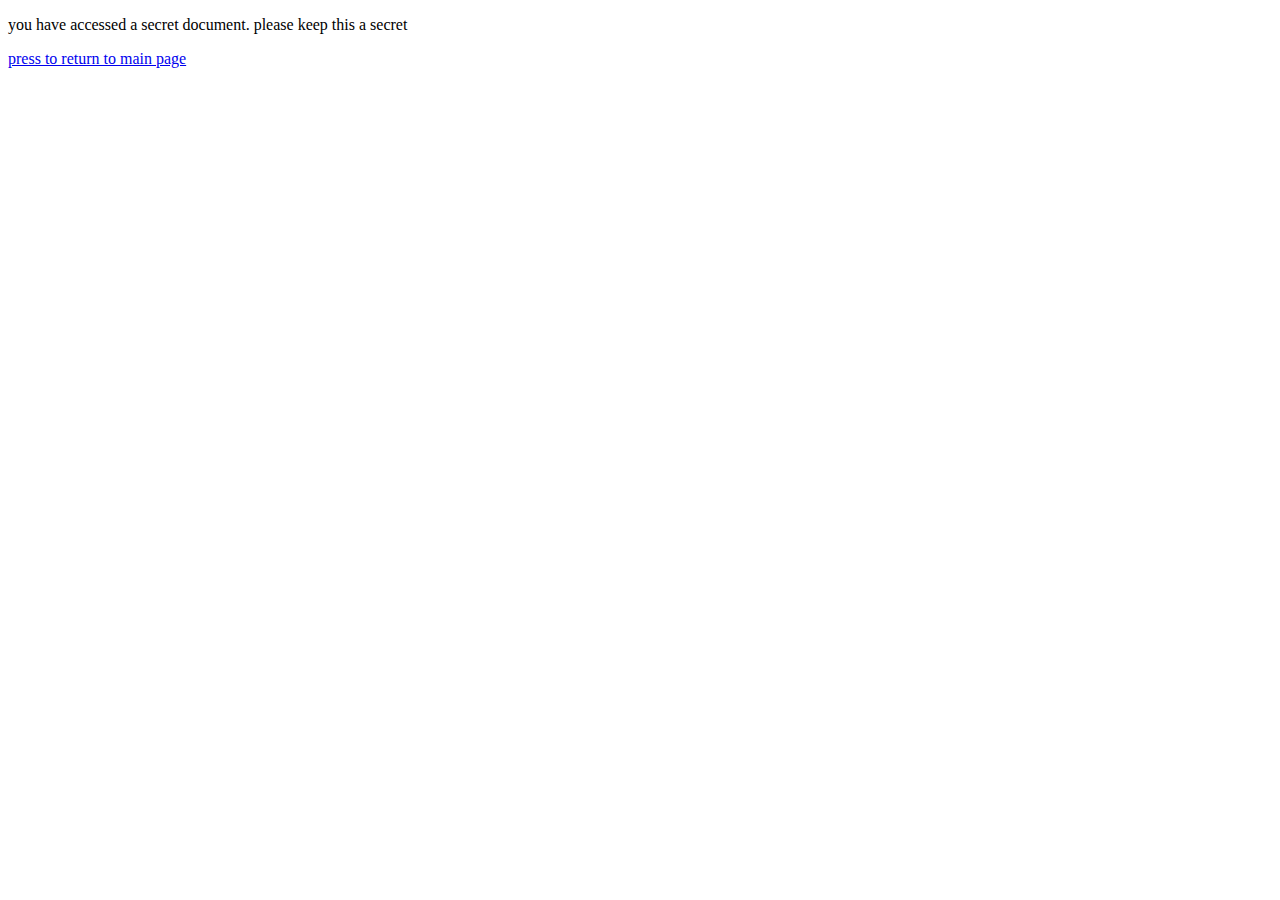
==== secret.html @ 339ed7f2 "Add secret page" ====
<!DOCTYPE html>
<html lang="en">
<head>
    <meta charset="UTF-8">
    <title>secret document</title>
</head>
<body>
    <p> you have accessed a secret document. please keep this a secret</p>
    
    <a href="./index.html"> press to return to main page </a>
</body>
</html>
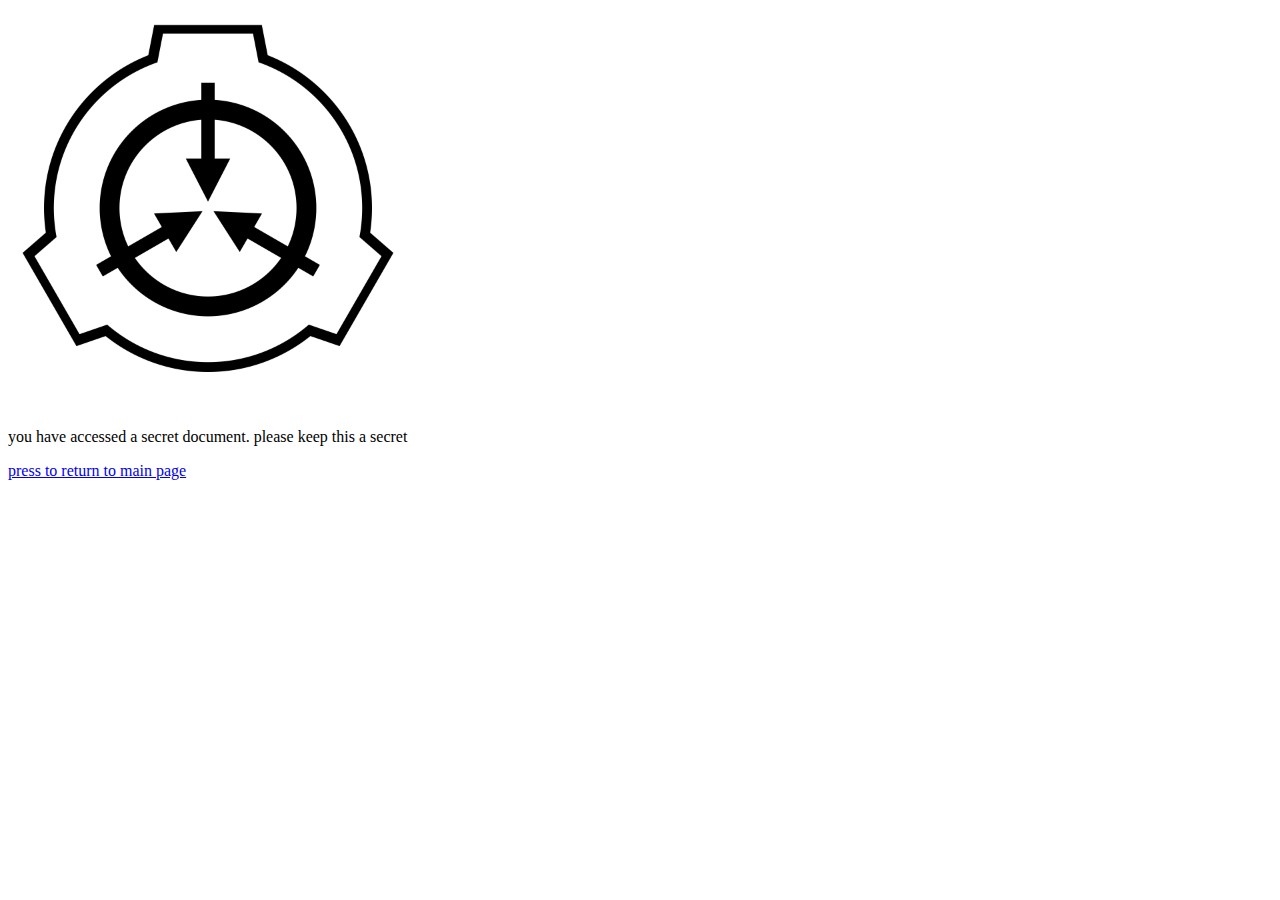
==== commit 62212678: "Edit secret page and scrambled eggs" ====
--- a/secret.html
+++ b/secret.html
@@ -5,6 +5,9 @@
     <title>secret document</title>
 </head>
 <body>
+    <img src="./img/scp.png" alt="secure. contain. protect."
+    height="400"
+    width="400">
     <p> you have accessed a secret document. please keep this a secret</p>
     
     <a href="./index.html"> press to return to main page </a>
